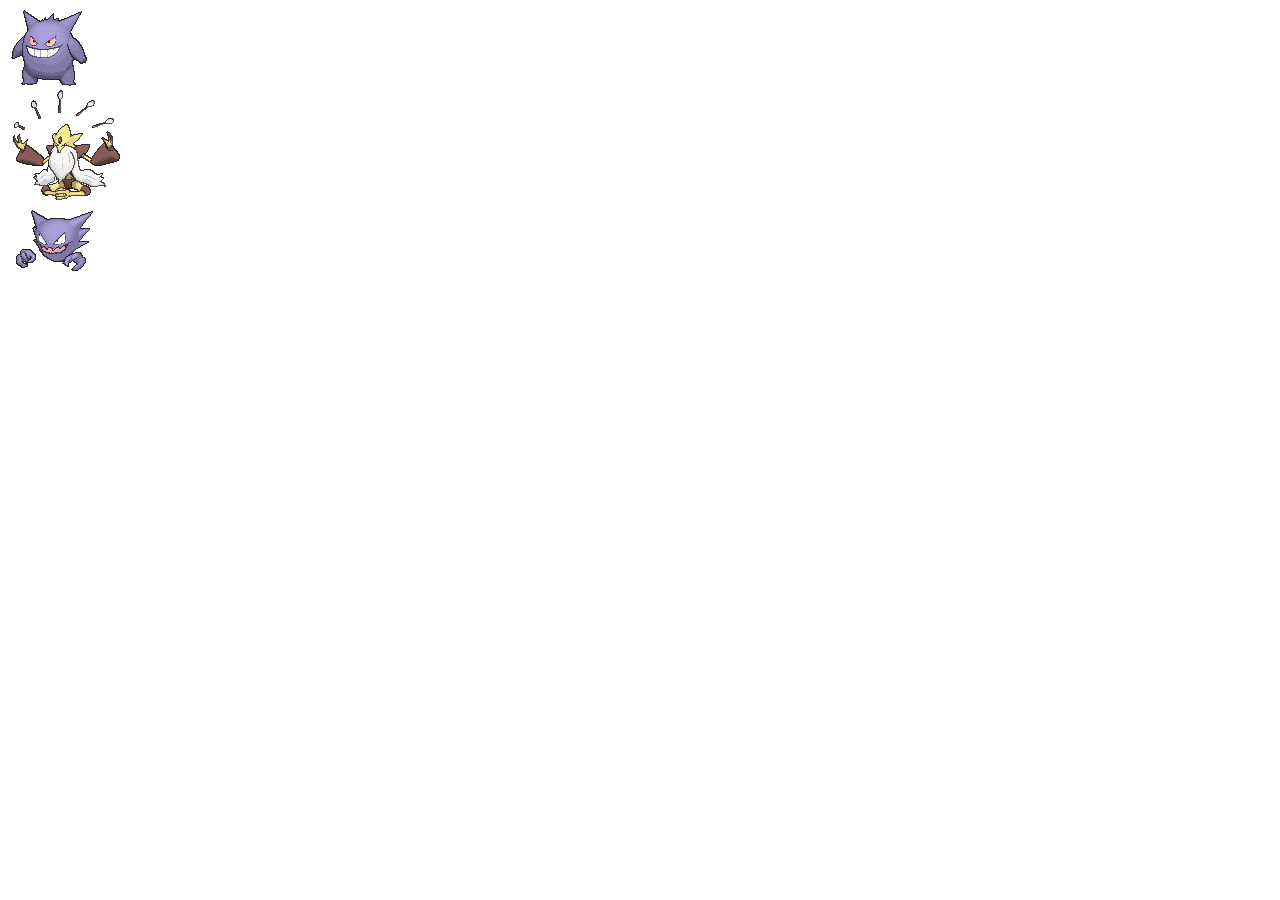
==== ex05.html @ da3bd82a "Add files via upload" ====
<!DOCTYPE html>
<html lang="en">
<head>
    <meta charset="UTF-8">
    <meta name="viewport" content="width=device-width, initial-scale=1.0">
    <link rel="stylesheet" href="./ex05.css">
    <title>Document</title>
</head>
<body>
    <div id="ex5" class="box">
    <div class="gengar"><img src="./img/gengar.gif"></div>
    <div class="alakazam"><img src="./img/alakazam-mega.gif"></div>
    <div class="haunter"><img src="./img/haunter.gif"></div>
</div>
</body>
</html>
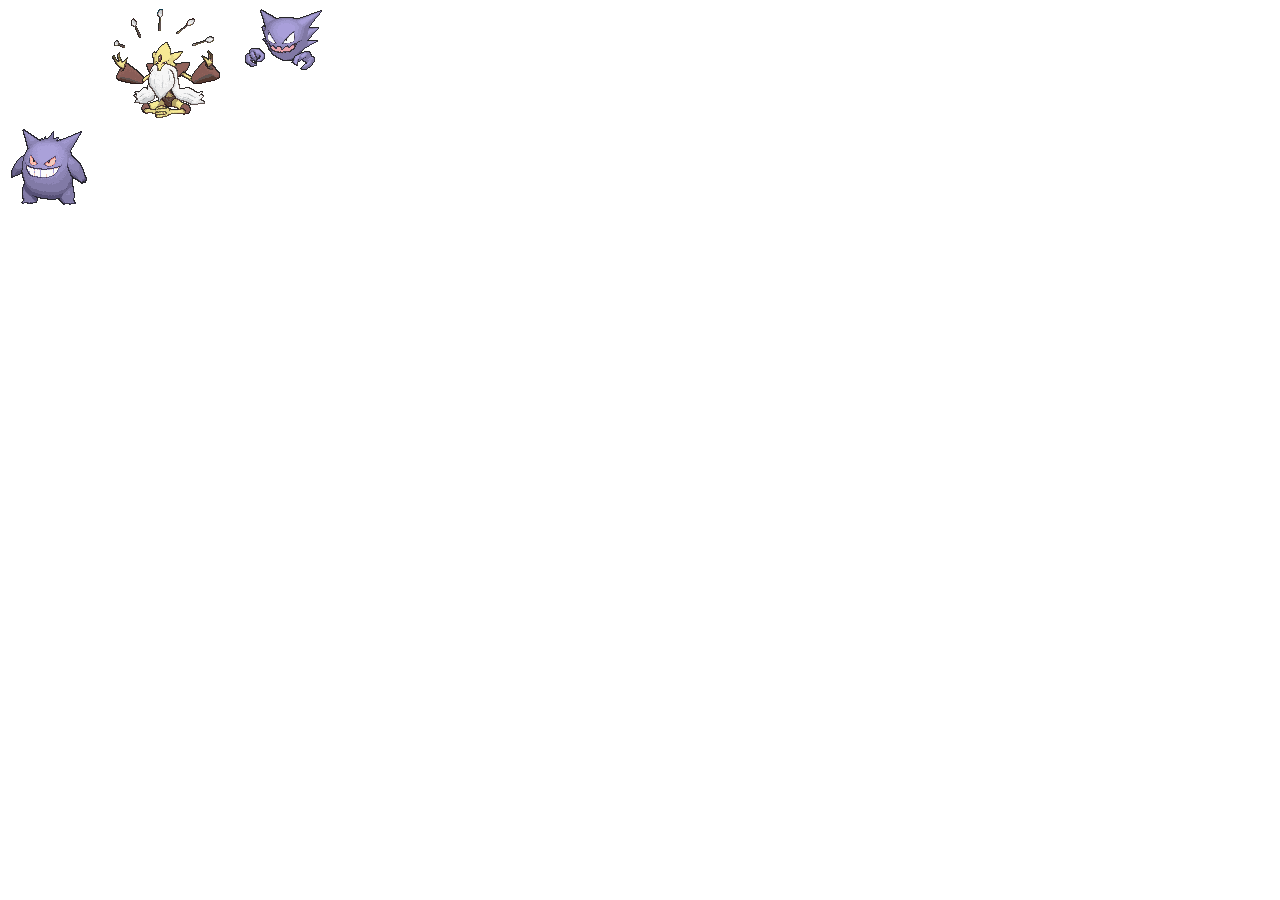
==== commit b75e4cad: "Add files via upload" ====
--- a/ex05.html
+++ b/ex05.html
@@ -3,11 +3,11 @@
 <head>
     <meta charset="UTF-8">
     <meta name="viewport" content="width=device-width, initial-scale=1.0">
-    <link rel="stylesheet" href="./ex05.css">
     <title>Document</title>
+    <link rel= "stylesheet" href="./ex05.css">
 </head>
 <body>
-    <div id="ex5" class="box">
+    <div id= "ex05" class="box">
     <div class="gengar"><img src="./img/gengar.gif"></div>
     <div class="alakazam"><img src="./img/alakazam-mega.gif"></div>
     <div class="haunter"><img src="./img/haunter.gif"></div>
--- a/ex05.css
+++ b/ex05.css
@@ -0,0 +1,13 @@
+.box {
+    display: flex;
+    flex-direction: row;
+    justify-content: flex-start;
+    align-items: flex-start;
+    flex-wrap: nowrap;
+    gap: 16px;
+}
+
+.gengar {
+    align-self: flex-end;
+    height: -00px;
+}
